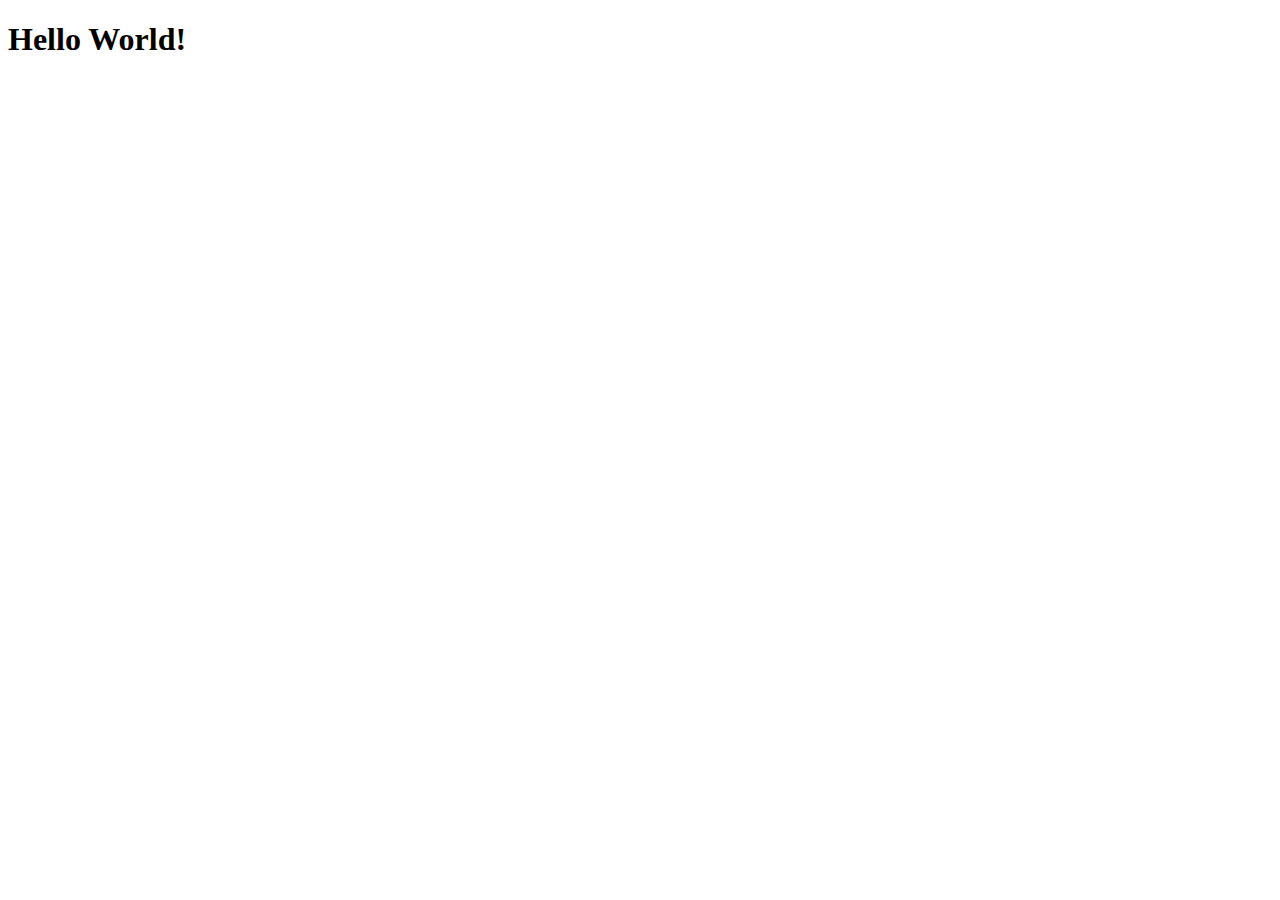
==== index.html @ 9fe6fcbf "Update and rename README.md to index.html" ====
<!DOCTYPE html>
<html lang="en">
<html>
  <head>
    <title> Homepage </title>
    <meta charset="utf-8">
    <link rel="stylesheet" type="text/css" href = "decorate.css">
  </head>
  
  <body>
    <h1> Hello World! </h1>
  </body>
</html>
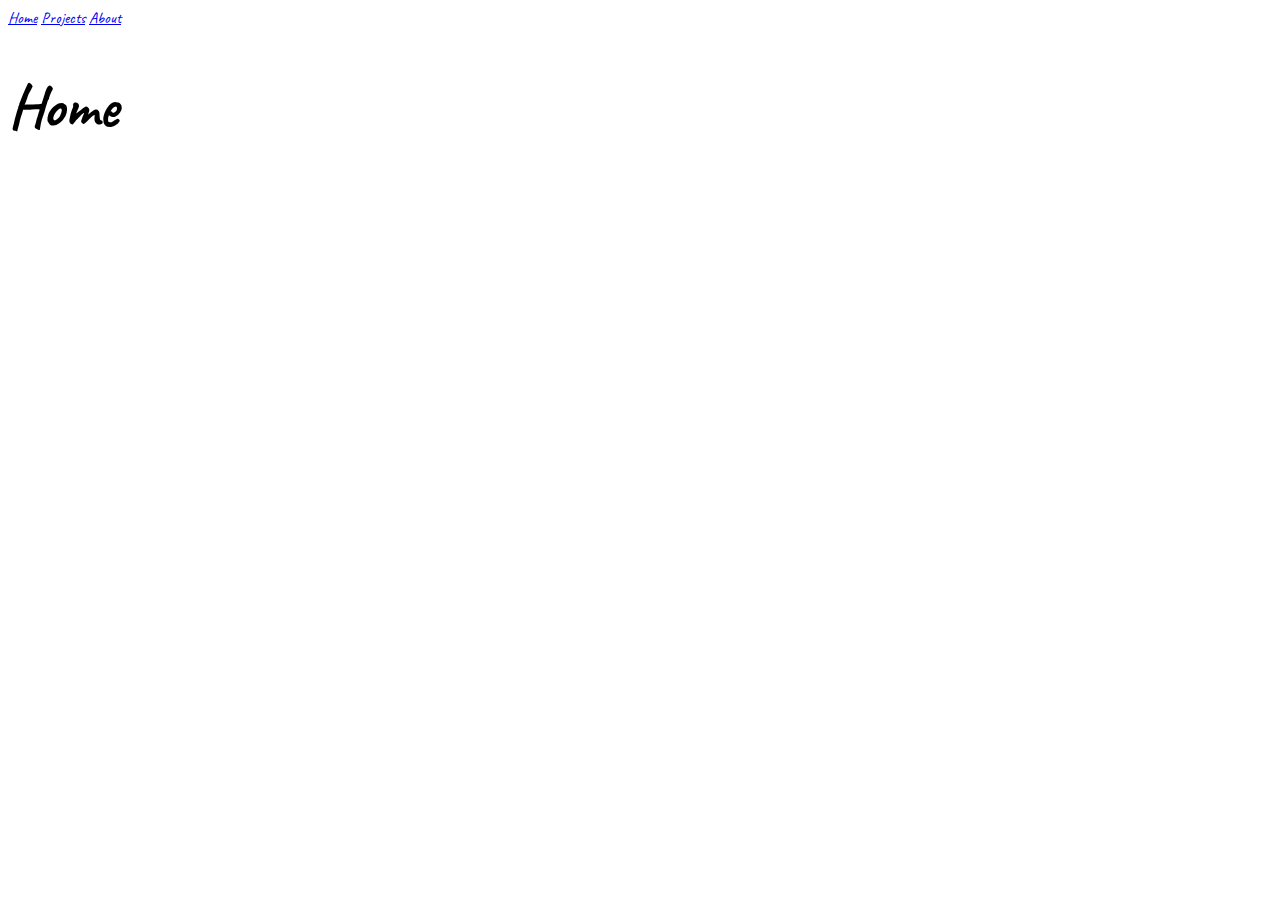
==== commit 12592668: "Update index.html" ====
--- a/index.html
+++ b/index.html
@@ -5,10 +5,21 @@
     <title> Homepage </title>
     <meta charset="utf-8">
     <link rel="stylesheet" type="text/css" href = "decorate.css">
+    <link rel="preconnect" href="https://fonts.gstatic.com">
+    <link href="https://fonts.googleapis.com/css2?family=Caveat:wght@500&display=swap" rel="stylesheet">
   </head>
   
   <body>
-    <h1> Hello World! </h1>
+    <div class="topnav" style="font-family: 'Caveat', cursive;">
+      <a class="active" href="https://mag-jison.github.io/home/index.html">Home</a>
+      <a href="https://mag-jison.github.io/home/projects.html">Projects</a>
+      <a href="https://mag-jison.github.io/home/about.html">About</a>
+    </div>
+    
+    <div class = "heading">
+	    <h1 style = "font-size:60px; font-family: 'Caveat', cursive;"> Home </h1
+    </div>
+    
   </body>
 </html>
  
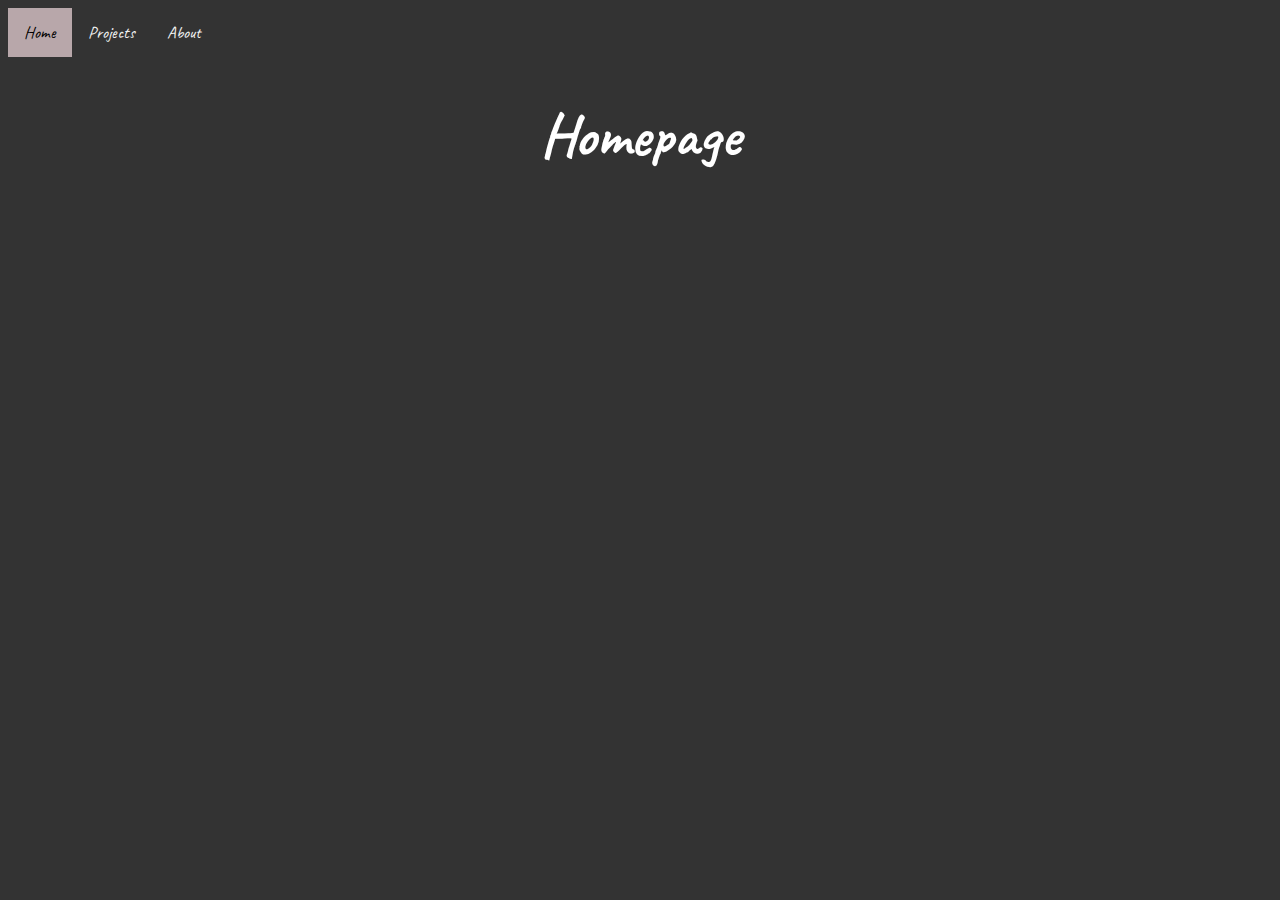
==== commit 9dfa02fe: "Update index.html" ====
--- a/index.html
+++ b/index.html
@@ -2,7 +2,7 @@
 <html lang="en">
 <html>
   <head>
-    <title> Homepage </title>
+    <title> Home </title>
     <meta charset="utf-8">
     <link rel="stylesheet" type="text/css" href = "decorate.css">
     <link rel="preconnect" href="https://fonts.gstatic.com">
@@ -17,7 +17,7 @@
     </div>
     
     <div class = "heading">
-	    <h1 style = "font-size:60px; font-family: 'Caveat', cursive;"> Home </h1
+	    <h1 style = "font-size:60px; font-family: 'Caveat', cursive;"> Homepage </h1>
     </div>
     
   </body>
--- a/decorate.css
+++ b/decorate.css
@@ -0,0 +1,36 @@
+div.heading {
+	text-align: center;
+	color: white;
+}
+
+div.box {
+	color: orange;
+}
+
+body{
+	background-color: #333;
+}
+
+.topnav {
+	overflow: hidden;
+	background-color: #333;
+}
+
+.topnav a {
+	float: left;
+	color: #f2f2f2;
+	text-align: center;
+	padding: 14px 16px;
+	text-decoration: none;
+	font-size: 17px;
+}
+
+.topnav a:hover {
+	background-color: #ebe6e0;
+	color: black;
+}
+
+.topnav a.active {
+	background-color: #b8a7aa;
+	color: black;
+}
